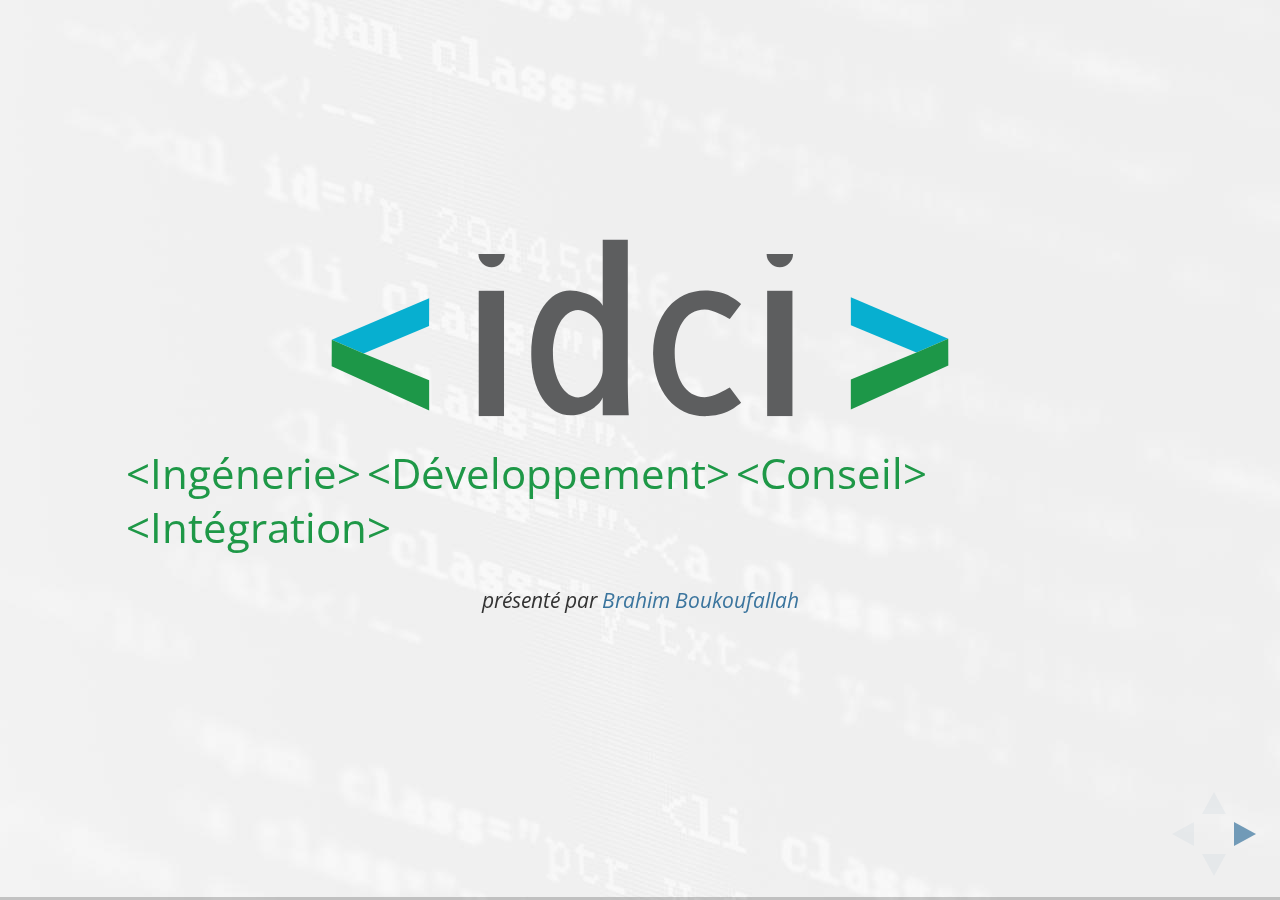
==== index.html @ 3ef2a476 "Change content" ====
<!doctype html>
<html lang="en">

<head>
    <meta charset="utf-8">

    <title>reveal.js – The HTML Presentation Framework</title>

    <meta name="description" content="A framework for easily creating beautiful presentations using HTML">
    <meta name="author" content="Hakim El Hattab">

    <meta name="apple-mobile-web-app-capable" content="yes">
    <meta name="apple-mobile-web-app-status-bar-style" content="black-translucent">

    <meta name="viewport"
          content="width=device-width, initial-scale=1.0, maximum-scale=1.0, user-scalable=no, minimal-ui">

    <link rel="stylesheet" href="css/reveal.css">
    <link rel="stylesheet" href="css/theme/sky.css" id="theme">

    <!-- Code syntax highlighting -->
    <link rel="stylesheet" href="lib/css/zenburn.css">
    <link rel="stylesheet" href="css/style.css">

    <!-- Printing and PDF exports -->
    <script>
        var link = document.createElement('link');
        link.rel = 'stylesheet';
        link.type = 'text/css';
        link.href = window.location.search.match(/print-pdf/gi) ? 'css/print/pdf.css' : 'css/print/paper.css';
        document.getElementsByTagName('head')[0].appendChild(link);
    </script>

    <!--[if lt IE 9]>
    <script src="lib/js/html5shiv.js"></script>
    <![endif]-->
</head>

<body>

<div class="reveal">

    <!-- Any section element inside of this container is displayed as a slide -->
    <div class="slides">
        <section>
            <h1 class="idci-logo">IDCI-Consulting</h1>
            <ul class="motto idci-green">
                <li>&lt;Ingénerie&gt;</li>
                <li>&lt;Développement&gt;</li>
                <li>&lt;Conseil&gt;</li>
                <li>&lt;Intégration&gt;</li>
            </ul>
            <em class="presented-by">présenté par <a href="http://www.idci-consulting.fr/fr/cv/idci/brahim_boukoufallah" target="_blank">Brahim Boukoufallah</a></em>
        </section>

        <section>
            <section>
                <h2 class="idci-green">Qui sommes-nous ?</h2>
            </section>

            <section>
                <p>Société de services créée en décembre 2007</p>
            </section>

            <section>
                <h4 class="idci-green">Activité principale</h4>
                <p>Conception de sites web</p>
                <ul class="fragment">
                    <li>Sites vitrine</li>
                    <li>Applications web plus complexes (site e-commerce, gestionnaire d'événements, etc)</li>
                </ul>
                <aside class="notes">
                    <p>Nous utilisons exclusivement des outils open source</p>
                    <p>On peut développer   de simples  sites  vitrine comme d’applications web PHP plus complexes</p>
                </aside>
            </section>

            <section>
                <h4 class="idci-green">
                    Spécialisés dans :
                </h4>
                <ul>
                    <li>Architecture Web</li>
                    <li>PHP & Symfony</li>
                </ul>
            </section>

            <section>
                <h4 class="idci-green">Mais aussi....</h4>
                <p  >Une équipe de consultants</p>
                <p class="fragment">Des formations</p>
                <aside class="notes">
                    <p>Equipe de consultants qui proposent des solutions techniques pour des entreprises faisant appel à nous</p>
                    <p>Formations..."Dans le domaine du web bien sûr !"</p>
                    <p>ça peut être pour nos clients pour qu'ils prennent en main leur site, ou pour d’autres entreprises soucieuses de découvrir des technologies.</p>
                    <p>Actuellement nous faisons des formations sur Prestashop et Symfony</p>
                </aside>
            </section>
        </section>

        <section>
            <section>
                <h2 class="idci-green">La team</h2>
            </section>

            <section>
                <p>Composée de 3 développeurs et gérant</p>
            </section>

            <section>
                <ul>
                    <li>Frédéric Bondaz (gérant)</li>
                    <li class="fragment">Gabriel Bondaz (consultant / co-gérant)</li>
                    <li class="fragment">Baptiste Bouchereau (consultant / co-gérant)</li>
                    <li class="fragment">Moi (développeur)</li>
                </ul>

                <aside class="notes">
                    <p>Je vous les présente par ordre d'arriver</p>
                    <ul>
                        <li>fred : Notre gérant et celui qui gère la compta</li>
                        <li>gab & baptiste : Consultants pour d'autres entreprises </li>
                    </ul>
                </aside>
            </section>
        </section>

        <section>
            <h2 class="idci-green">Merci de votre écoute</h2>
        </section>
    </div>
</div>

<script src="lib/js/head.min.js"></script>
<script src="js/reveal.js"></script>

<script>

    // Full list of configuration options available at:
    // https://github.com/hakimel/reveal.js#configuration
    Reveal.initialize({
        controls: true,
        progress: true,
        history: true,
        center: true,

        transition: 'slide', // none/fade/slide/convex/concave/zoom

        // Optional reveal.js plugins
        dependencies: [
            {
                src: 'lib/js/classList.js', condition: function () {
                return !document.body.classList;
            }
            },
            {
                src: 'plugin/markdown/marked.js', condition: function () {
                return !!document.querySelector('[data-markdown]');
            }
            },
            {
                src: 'plugin/markdown/markdown.js', condition: function () {
                return !!document.querySelector('[data-markdown]');
            }
            },
            {
                src: 'plugin/highlight/highlight.js', async: true, callback: function () {
                hljs.initHighlightingOnLoad();
            }
            },
            {src: 'plugin/zoom-js/zoom.js', async: true},
            {src: 'plugin/notes/notes.js', async: true}
        ]
    });

</script>

</body>
</html>
---- css/reveal.css ----
/*!
 * reveal.js
 * http://lab.hakim.se/reveal-js
 * MIT licensed
 *
 * Copyright (C) 2016 Hakim El Hattab, http://hakim.se
 */
/*********************************************
 * RESET STYLES
 *********************************************/
html, body, .reveal div, .reveal span, .reveal applet, .reveal object, .reveal iframe,
.reveal h1, .reveal h2, .reveal h3, .reveal h4, .reveal h5, .reveal h6, .reveal p, .reveal blockquote, .reveal pre,
.reveal a, .reveal abbr, .reveal acronym, .reveal address, .reveal big, .reveal cite, .reveal code,
.reveal del, .reveal dfn, .reveal em, .reveal img, .reveal ins, .reveal kbd, .reveal q, .reveal s, .reveal samp,
.reveal small, .reveal strike, .reveal strong, .reveal sub, .reveal sup, .reveal tt, .reveal var,
.reveal b, .reveal u, .reveal center,
.reveal dl, .reveal dt, .reveal dd, .reveal ol, .reveal ul, .reveal li,
.reveal fieldset, .reveal form, .reveal label, .reveal legend,
.reveal table, .reveal caption, .reveal tbody, .reveal tfoot, .reveal thead, .reveal tr, .reveal th, .reveal td,
.reveal article, .reveal aside, .reveal canvas, .reveal details, .reveal embed,
.reveal figure, .reveal figcaption, .reveal footer, .reveal header, .reveal hgroup,
.reveal menu, .reveal nav, .reveal output, .reveal ruby, .reveal section, .reveal summary,
.reveal time, .reveal mark, .reveal audio, video {
  margin: 0;
  padding: 0;
  border: 0;
  font-size: 100%;
  font: inherit;
  vertical-align: baseline; }

.reveal article, .reveal aside, .reveal details, .reveal figcaption, .reveal figure,
.reveal footer, .reveal header, .reveal hgroup, .reveal menu, .reveal nav, .reveal section {
  display: block; }

/*********************************************
 * GLOBAL STYLES
 *********************************************/
html,
body {
  width: 100%;
  height: 100%;
  overflow: hidden; }

body {
  position: relative;
  line-height: 1;
  background-color: #fff;
  color: #000; }

html:-webkit-full-screen-ancestor {
  background-color: inherit; }

html:-moz-full-screen-ancestor {
  background-color: inherit; }

/*********************************************
 * VIEW FRAGMENTS
 *********************************************/
.reveal .slides section .fragment {
  opacity: 0;
  visibility: hidden;
  -webkit-transition: all 0.2s ease;
          transition: all 0.2s ease; }
  .reveal .slides section .fragment.visible {
    opacity: 1;
    visibility: visible; }

.reveal .slides section .fragment.grow {
  opacity: 1;
  visibility: visible; }
  .reveal .slides section .fragment.grow.visible {
    -webkit-transform: scale(1.3);
        -ms-transform: scale(1.3);
            transform: scale(1.3); }

.reveal .slides section .fragment.shrink {
  opacity: 1;
  visibility: visible; }
  .reveal .slides section .fragment.shrink.visible {
    -webkit-transform: scale(0.7);
        -ms-transform: scale(0.7);
            transform: scale(0.7); }

.reveal .slides section .fragment.zoom-in {
  -webkit-transform: scale(0.1);
      -ms-transform: scale(0.1);
          transform: scale(0.1); }
  .reveal .slides section .fragment.zoom-in.visible {
    -webkit-transform: none;
        -ms-transform: none;
            transform: none; }

.reveal .slides section .fragment.fade-out {
  opacity: 1;
  visibility: visible; }
  .reveal .slides section .fragment.fade-out.visible {
    opacity: 0;
    visibility: hidden; }

.reveal .slides section .fragment.semi-fade-out {
  opacity: 1;
  visibility: visible; }
  .reveal .slides section .fragment.semi-fade-out.visible {
    opacity: 0.5;
    visibility: visible; }

.reveal .slides section .fragment.strike {
  opacity: 1;
  visibility: visible; }
  .reveal .slides section .fragment.strike.visible {
    text-decoration: line-through; }

.reveal .slides section .fragment.current-visible {
  opacity: 0;
  visibility: hidden; }
  .reveal .slides section .fragment.current-visible.current-fragment {
    opacity: 1;
    visibility: visible; }

.reveal .slides section .fragment.highlight-red,
.reveal .slides section .fragment.highlight-current-red,
.reveal .slides section .fragment.highlight-green,
.reveal .slides section .fragment.highlight-current-green,
.reveal .slides section .fragment.highlight-blue,
.reveal .slides section .fragment.highlight-current-blue {
  opacity: 1;
  visibility: visible; }

.reveal .slides section .fragment.highlight-red.visible {
  color: #ff2c2d; }

.reveal .slides section .fragment.highlight-green.visible {
  color: #17ff2e; }

.reveal .slides section .fragment.highlight-blue.visible {
  color: #1b91ff; }

.reveal .slides section .fragment.highlight-current-red.current-fragment {
  color: #ff2c2d; }

.reveal .slides section .fragment.highlight-current-green.current-fragment {
  color: #17ff2e; }

.reveal .slides section .fragment.highlight-current-blue.current-fragment {
  color: #1b91ff; }

/*********************************************
 * DEFAULT ELEMENT STYLES
 *********************************************/
/* Fixes issue in Chrome where italic fonts did not appear when printing to PDF */
.reveal:after {
  content: '';
  font-style: italic; }

.reveal iframe {
  z-index: 1; }

/** Prevents layering issues in certain browser/transition combinations */
.reveal a {
  position: relative; }

.reveal .stretch {
  max-width: none;
  max-height: none; }

.reveal pre.stretch code {
  height: 100%;
  max-height: 100%;
  box-sizing: border-box; }

/*********************************************
 * CONTROLS
 *********************************************/
.reveal .controls {
  display: none;
  position: fixed;
  width: 110px;
  height: 110px;
  z-index: 30;
  right: 10px;
  bottom: 10px;
  -webkit-user-select: none; }

.reveal .controls button {
  padding: 0;
  position: absolute;
  opacity: 0.05;
  width: 0;
  height: 0;
  background-color: transparent;
  border: 12px solid transparent;
  -webkit-transform: scale(0.9999);
      -ms-transform: scale(0.9999);
          transform: scale(0.9999);
  -webkit-transition: all 0.2s ease;
          transition: all 0.2s ease;
  -webkit-appearance: none;
  -webkit-tap-highlight-color: transparent; }

.reveal .controls .enabled {
  opacity: 0.7;
  cursor: pointer; }

.reveal .controls .enabled:active {
  margin-top: 1px; }

.reveal .controls .navigate-left {
  top: 42px;
  border-right-width: 22px;
  border-right-color: #000; }

.reveal .controls .navigate-left.fragmented {
  opacity: 0.3; }

.reveal .controls .navigate-right {
  left: 74px;
  top: 42px;
  border-left-width: 22px;
  border-left-color: #000; }

.reveal .controls .navigate-right.fragmented {
  opacity: 0.3; }

.reveal .controls .navigate-up {
  left: 42px;
  border-bottom-width: 22px;
  border-bottom-color: #000; }

.reveal .controls .navigate-up.fragmented {
  opacity: 0.3; }

.reveal .controls .navigate-down {
  left: 42px;
  top: 74px;
  border-top-width: 22px;
  border-top-color: #000; }

.reveal .controls .navigate-down.fragmented {
  opacity: 0.3; }

/*********************************************
 * PROGRESS BAR
 *********************************************/
.reveal .progress {
  position: fixed;
  display: none;
  height: 3px;
  width: 100%;
  bottom: 0;
  left: 0;
  z-index: 10;
  background-color: rgba(0, 0, 0, 0.2); }

.reveal .progress:after {
  content: '';
  display: block;
  position: absolute;
  height: 20px;
  width: 100%;
  top: -20px; }

.reveal .progress span {
  display: block;
  height: 100%;
  width: 0px;
  background-color: #000;
  -webkit-transition: width 800ms cubic-bezier(0.26, 0.86, 0.44, 0.985);
          transition: width 800ms cubic-bezier(0.26, 0.86, 0.44, 0.985); }

/*********************************************
 * SLIDE NUMBER
 *********************************************/
.reveal .slide-number {
  position: fixed;
  display: block;
  right: 8px;
  bottom: 8px;
  z-index: 31;
  font-family: Helvetica, sans-serif;
  font-size: 12px;
  line-height: 1;
  color: #fff;
  background-color: rgba(0, 0, 0, 0.4);
  padding: 5px; }

.reveal .slide-number-delimiter {
  margin: 0 3px; }

/*********************************************
 * SLIDES
 *********************************************/
.reveal {
  position: relative;
  width: 100%;
  height: 100%;
  overflow: hidden;
  -ms-touch-action: none;
      touch-action: none; }

.reveal .slides {
  position: absolute;
  width: 100%;
  height: 100%;
  top: 0;
  right: 0;
  bottom: 0;
  left: 0;
  margin: auto;
  overflow: visible;
  z-index: 1;
  text-align: center;
  -webkit-perspective: 600px;
          perspective: 600px;
  -webkit-perspective-origin: 50% 40%;
          perspective-origin: 50% 40%; }

.reveal .slides > section {
  -ms-perspective: 600px; }

.reveal .slides > section,
.reveal .slides > section > section {
  display: none;
  position: absolute;
  width: 100%;
  padding: 20px 0px;
  z-index: 10;
  -webkit-transform-style: preserve-3d;
          transform-style: preserve-3d;
  -webkit-transition: -webkit-transform-origin 800ms cubic-bezier(0.26, 0.86, 0.44, 0.985), -webkit-transform 800ms cubic-bezier(0.26, 0.86, 0.44, 0.985), visibility 800ms cubic-bezier(0.26, 0.86, 0.44, 0.985), opacity 800ms cubic-bezier(0.26, 0.86, 0.44, 0.985);
          transition: -ms-transform-origin 800ms cubic-bezier(0.26, 0.86, 0.44, 0.985), transform 800ms cubic-bezier(0.26, 0.86, 0.44, 0.985), visibility 800ms cubic-bezier(0.26, 0.86, 0.44, 0.985), opacity 800ms cubic-bezier(0.26, 0.86, 0.44, 0.985);
          transition: transform-origin 800ms cubic-bezier(0.26, 0.86, 0.44, 0.985), transform 800ms cubic-bezier(0.26, 0.86, 0.44, 0.985), visibility 800ms cubic-bezier(0.26, 0.86, 0.44, 0.985), opacity 800ms cubic-bezier(0.26, 0.86, 0.44, 0.985); }

/* Global transition speed settings */
.reveal[data-transition-speed="fast"] .slides section {
  -webkit-transition-duration: 400ms;
          transition-duration: 400ms; }

.reveal[data-transition-speed="slow"] .slides section {
  -webkit-transition-duration: 1200ms;
          transition-duration: 1200ms; }

/* Slide-specific transition speed overrides */
.reveal .slides section[data-transition-speed="fast"] {
  -webkit-transition-duration: 400ms;
          transition-duration: 400ms; }

.reveal .slides section[data-transition-speed="slow"] {
  -webkit-transition-duration: 1200ms;
          transition-duration: 1200ms; }

.reveal .slides > section.stack {
  padding-top: 0;
  padding-bottom: 0; }

.reveal .slides > section.present,
.reveal .slides > section > section.present {
  display: block;
  z-index: 11;
  opacity: 1; }

.reveal.center,
.reveal.center .slides,
.reveal.center .slides section {
  min-height: 0 !important; }

/* Don't allow interaction with invisible slides */
.reveal .slides > section.future,
.reveal .slides > section > section.future,
.reveal .slides > section.past,
.reveal .slides > section > section.past {
  pointer-events: none; }

.reveal.overview .slides > section,
.reveal.overview .slides > section > section {
  pointer-events: auto; }

.reveal .slides > section.past,
.reveal .slides > section.future,
.reveal .slides > section > section.past,
.reveal .slides > section > section.future {
  opacity: 0; }

/*********************************************
 * Mixins for readability of transitions
 *********************************************/
/*********************************************
 * SLIDE TRANSITION
 * Aliased 'linear' for backwards compatibility
 *********************************************/
.reveal.slide section {
  -webkit-backface-visibility: hidden;
          backface-visibility: hidden; }

.reveal .slides > section[data-transition=slide].past,
.reveal .slides > section[data-transition~=slide-out].past,
.reveal.slide .slides > section:not([data-transition]).past {
  -webkit-transform: translate(-150%, 0);
      -ms-transform: translate(-150%, 0);
          transform: translate(-150%, 0); }

.reveal .slides > section[data-transition=slide].future,
.reveal .slides > section[data-transition~=slide-in].future,
.reveal.slide .slides > section:not([data-transition]).future {
  -webkit-transform: translate(150%, 0);
      -ms-transform: translate(150%, 0);
          transform: translate(150%, 0); }

.reveal .slides > section > section[data-transition=slide].past,
.reveal .slides > section > section[data-transition~=slide-out].past,
.reveal.slide .slides > section > section:not([data-transition]).past {
  -webkit-transform: translate(0, -150%);
      -ms-transform: translate(0, -150%);
          transform: translate(0, -150%); }

.reveal .slides > section > section[data-transition=slide].future,
.reveal .slides > section > section[data-transition~=slide-in].future,
.reveal.slide .slides > section > section:not([data-transition]).future {
  -webkit-transform: translate(0, 150%);
      -ms-transform: translate(0, 150%);
          transform: translate(0, 150%); }

.reveal.linear section {
  -webkit-backface-visibility: hidden;
          backface-visibility: hidden; }

.reveal .slides > section[data-transition=linear].past,
.reveal .slides > section[data-transition~=linear-out].past,
.reveal.linear .slides > section:not([data-transition]).past {
  -webkit-transform: translate(-150%, 0);
      -ms-transform: translate(-150%, 0);
          transform: translate(-150%, 0); }

.reveal .slides > section[data-transition=linear].future,
.reveal .slides > section[data-transition~=linear-in].future,
.reveal.linear .slides > section:not([data-transition]).future {
  -webkit-transform: translate(150%, 0);
      -ms-transform: translate(150%, 0);
          transform: translate(150%, 0); }

.reveal .slides > section > section[data-transition=linear].past,
.reveal .slides > section > section[data-transition~=linear-out].past,
.reveal.linear .slides > section > section:not([data-transition]).past {
  -webkit-transform: translate(0, -150%);
      -ms-transform: translate(0, -150%);
          transform: translate(0, -150%); }

.reveal .slides > section > section[data-transition=linear].future,
.reveal .slides > section > section[data-transition~=linear-in].future,
.reveal.linear .slides > section > section:not([data-transition]).future {
  -webkit-transform: translate(0, 150%);
      -ms-transform: translate(0, 150%);
          transform: translate(0, 150%); }

/*********************************************
 * CONVEX TRANSITION
 * Aliased 'default' for backwards compatibility
 *********************************************/
.reveal .slides > section[data-transition=default].past,
.reveal .slides > section[data-transition~=default-out].past,
.reveal.default .slides > section:not([data-transition]).past {
  -webkit-transform: translate3d(-100%, 0, 0) rotateY(-90deg) translate3d(-100%, 0, 0);
          transform: translate3d(-100%, 0, 0) rotateY(-90deg) translate3d(-100%, 0, 0); }

.reveal .slides > section[data-transition=default].future,
.reveal .slides > section[data-transition~=default-in].future,
.reveal.default .slides > section:not([data-transition]).future {
  -webkit-transform: translate3d(100%, 0, 0) rotateY(90deg) translate3d(100%, 0, 0);
          transform: translate3d(100%, 0, 0) rotateY(90deg) translate3d(100%, 0, 0); }

.reveal .slides > section > section[data-transition=default].past,
.reveal .slides > section > section[data-transition~=default-out].past,
.reveal.default .slides > section > section:not([data-transition]).past {
  -webkit-transform: translate3d(0, -300px, 0) rotateX(70deg) translate3d(0, -300px, 0);
          transform: translate3d(0, -300px, 0) rotateX(70deg) translate3d(0, -300px, 0); }

.reveal .slides > section > section[data-transition=default].future,
.reveal .slides > section > section[data-transition~=default-in].future,
.reveal.default .slides > section > section:not([data-transition]).future {
  -webkit-transform: translate3d(0, 300px, 0) rotateX(-70deg) translate3d(0, 300px, 0);
          transform: translate3d(0, 300px, 0) rotateX(-70deg) translate3d(0, 300px, 0); }

.reveal .slides > section[data-transition=convex].past,
.reveal .slides > section[data-transition~=convex-out].past,
.reveal.convex .slides > section:not([data-transition]).past {
  -webkit-transform: translate3d(-100%, 0, 0) rotateY(-90deg) translate3d(-100%, 0, 0);
          transform: translate3d(-100%, 0, 0) rotateY(-90deg) translate3d(-100%, 0, 0); }

.reveal .slides > section[data-transition=convex].future,
.reveal .slides > section[data-transition~=convex-in].future,
.reveal.convex .slides > section:not([data-transition]).future {
  -webkit-transform: translate3d(100%, 0, 0) rotateY(90deg) translate3d(100%, 0, 0);
          transform: translate3d(100%, 0, 0) rotateY(90deg) translate3d(100%, 0, 0); }

.reveal .slides > section > section[data-transition=convex].past,
.reveal .slides > section > section[data-transition~=convex-out].past,
.reveal.convex .slides > section > section:not([data-transition]).past {
  -webkit-transform: translate3d(0, -300px, 0) rotateX(70deg) translate3d(0, -300px, 0);
          transform: translate3d(0, -300px, 0) rotateX(70deg) translate3d(0, -300px, 0); }

.reveal .slides > section > section[data-transition=convex].future,
.reveal .slides > section > section[data-transition~=convex-in].future,
.reveal.convex .slides > section > section:not([data-transition]).future {
  -webkit-transform: translate3d(0, 300px, 0) rotateX(-70deg) translate3d(0, 300px, 0);
          transform: translate3d(0, 300px, 0) rotateX(-70deg) translate3d(0, 300px, 0); }

/*********************************************
 * CONCAVE TRANSITION
 *********************************************/
.reveal .slides > section[data-transition=concave].past,
.reveal .slides > section[data-transition~=concave-out].past,
.reveal.concave .slides > section:not([data-transition]).past {
  -webkit-transform: translate3d(-100%, 0, 0) rotateY(90deg) translate3d(-100%, 0, 0);
          transform: translate3d(-100%, 0, 0) rotateY(90deg) translate3d(-100%, 0, 0); }

.reveal .slides > section[data-transition=concave].future,
.reveal .slides > section[data-transition~=concave-in].future,
.reveal.concave .slides > section:not([data-transition]).future {
  -webkit-transform: translate3d(100%, 0, 0) rotateY(-90deg) translate3d(100%, 0, 0);
          transform: translate3d(100%, 0, 0) rotateY(-90deg) translate3d(100%, 0, 0); }

.reveal .slides > section > section[data-transition=concave].past,
.reveal .slides > section > section[data-transition~=concave-out].past,
.reveal.concave .slides > section > section:not([data-transition]).past {
  -webkit-transform: translate3d(0, -80%, 0) rotateX(-70deg) translate3d(0, -80%, 0);
          transform: translate3d(0, -80%, 0) rotateX(-70deg) translate3d(0, -80%, 0); }

.reveal .slides > section > section[data-transition=concave].future,
.reveal .slides > section > section[data-transition~=concave-in].future,
.reveal.concave .slides > section > section:not([data-transition]).future {
  -webkit-transform: translate3d(0, 80%, 0) rotateX(70deg) translate3d(0, 80%, 0);
          transform: translate3d(0, 80%, 0) rotateX(70deg) translate3d(0, 80%, 0); }

/*********************************************
 * ZOOM TRANSITION
 *********************************************/
.reveal .slides section[data-transition=zoom],
.reveal.zoom .slides section:not([data-transition]) {
  -webkit-transition-timing-function: ease;
          transition-timing-function: ease; }

.reveal .slides > section[data-transition=zoom].past,
.reveal .slides > section[data-transition~=zoom-out].past,
.reveal.zoom .slides > section:not([data-transition]).past {
  visibility: hidden;
  -webkit-transform: scale(16);
      -ms-transform: scale(16);
          transform: scale(16); }

.reveal .slides > section[data-transition=zoom].future,
.reveal .slides > section[data-transition~=zoom-in].future,
.reveal.zoom .slides > section:not([data-transition]).future {
  visibility: hidden;
  -webkit-transform: scale(0.2);
      -ms-transform: scale(0.2);
          transform: scale(0.2); }

.reveal .slides > section > section[data-transition=zoom].past,
.reveal .slides > section > section[data-transition~=zoom-out].past,
.reveal.zoom .slides > section > section:not([data-transition]).past {
  -webkit-transform: translate(0, -150%);
      -ms-transform: translate(0, -150%);
          transform: translate(0, -150%); }

.reveal .slides > section > section[data-transition=zoom].future,
.reveal .slides > section > section[data-transition~=zoom-in].future,
.reveal.zoom .slides > section > section:not([data-transition]).future {
  -webkit-transform: translate(0, 150%);
      -ms-transform: translate(0, 150%);
          transform: translate(0, 150%); }

/*********************************************
 * CUBE TRANSITION
 *********************************************/
.reveal.cube .slides {
  -webkit-perspective: 1300px;
          perspective: 1300px; }

.reveal.cube .slides section {
  padding: 30px;
  min-height: 700px;
  -webkit-backface-visibility: hidden;
          backface-visibility: hidden;
  box-sizing: border-box; }

.reveal.center.cube .slides section {
  min-height: 0; }

.reveal.cube .slides section:not(.stack):before {
  content: '';
  position: absolute;
  display: block;
  width: 100%;
  height: 100%;
  left: 0;
  top: 0;
  background: rgba(0, 0, 0, 0.1);
  border-radius: 4px;
  -webkit-transform: translateZ(-20px);
          transform: translateZ(-20px); }

.reveal.cube .slides section:not(.stack):after {
  content: '';
  position: absolute;
  display: block;
  width: 90%;
  height: 30px;
  left: 5%;
  bottom: 0;
  background: none;
  z-index: 1;
  border-radius: 4px;
  box-shadow: 0px 95px 25px rgba(0, 0, 0, 0.2);
  -webkit-transform: translateZ(-90px) rotateX(65deg);
          transform: translateZ(-90px) rotateX(65deg); }

.reveal.cube .slides > section.stack {
  padding: 0;
  background: none; }

.reveal.cube .slides > section.past {
  -webkit-transform-origin: 100% 0%;
      -ms-transform-origin: 100% 0%;
          transform-origin: 100% 0%;
  -webkit-transform: translate3d(-100%, 0, 0) rotateY(-90deg);
          transform: translate3d(-100%, 0, 0) rotateY(-90deg); }

.reveal.cube .slides > section.future {
  -webkit-transform-origin: 0% 0%;
      -ms-transform-origin: 0% 0%;
          transform-origin: 0% 0%;
  -webkit-transform: translate3d(100%, 0, 0) rotateY(90deg);
          transform: translate3d(100%, 0, 0) rotateY(90deg); }

.reveal.cube .slides > section > section.past {
  -webkit-transform-origin: 0% 100%;
      -ms-transform-origin: 0% 100%;
          transform-origin: 0% 100%;
  -webkit-transform: translate3d(0, -100%, 0) rotateX(90deg);
          transform: translate3d(0, -100%, 0) rotateX(90deg); }

.reveal.cube .slides > section > section.future {
  -webkit-transform-origin: 0% 0%;
      -ms-transform-origin: 0% 0%;
          transform-origin: 0% 0%;
  -webkit-transform: translate3d(0, 100%, 0) rotateX(-90deg);
          transform: translate3d(0, 100%, 0) rotateX(-90deg); }

/*********************************************
 * PAGE TRANSITION
 *********************************************/
.reveal.page .slides {
  -webkit-perspective-origin: 0% 50%;
          perspective-origin: 0% 50%;
  -webkit-perspective: 3000px;
          perspective: 3000px; }

.reveal.page .slides section {
  padding: 30px;
  min-height: 700px;
  box-sizing: border-box; }

.reveal.page .slides section.past {
  z-index: 12; }

.reveal.page .slides section:not(.stack):before {
  content: '';
  position: absolute;
  display: block;
  width: 100%;
  height: 100%;
  left: 0;
  top: 0;
  background: rgba(0, 0, 0, 0.1);
  -webkit-transform: translateZ(-20px);
          transform: translateZ(-20px); }

.reveal.page .slides section:not(.stack):after {
  content: '';
  position: absolute;
  display: block;
  width: 90%;
  height: 30px;
  left: 5%;
  bottom: 0;
  background: none;
  z-index: 1;
  border-radius: 4px;
  box-shadow: 0px 95px 25px rgba(0, 0, 0, 0.2);
  -webkit-transform: translateZ(-90px) rotateX(65deg); }

.reveal.page .slides > section.stack {
  padding: 0;
  background: none; }

.reveal.page .slides > section.past {
  -webkit-transform-origin: 0% 0%;
      -ms-transform-origin: 0% 0%;
          transform-origin: 0% 0%;
  -webkit-transform: translate3d(-40%, 0, 0) rotateY(-80deg);
          transform: translate3d(-40%, 0, 0) rotateY(-80deg); }

.reveal.page .slides > section.future {
  -webkit-transform-origin: 100% 0%;
      -ms-transform-origin: 100% 0%;
          transform-origin: 100% 0%;
  -webkit-transform: translate3d(0, 0, 0);
          transform: translate3d(0, 0, 0); }

.reveal.page .slides > section > section.past {
  -webkit-transform-origin: 0% 0%;
      -ms-transform-origin: 0% 0%;
          transform-origin: 0% 0%;
  -webkit-transform: translate3d(0, -40%, 0) rotateX(80deg);
          transform: translate3d(0, -40%, 0) rotateX(80deg); }

.reveal.page .slides > section > section.future {
  -webkit-transform-origin: 0% 100%;
      -ms-transform-origin: 0% 100%;
          transform-origin: 0% 100%;
  -webkit-transform: translate3d(0, 0, 0);
          transform: translate3d(0, 0, 0); }

/*********************************************
 * FADE TRANSITION
 *********************************************/
.reveal .slides section[data-transition=fade],
.reveal.fade .slides section:not([data-transition]),
.reveal.fade .slides > section > section:not([data-transition]) {
  -webkit-transform: none;
      -ms-transform: none;
          transform: none;
  -webkit-transition: opacity 0.5s;
          transition: opacity 0.5s; }

.reveal.fade.overview .slides section,
.reveal.fade.overview .slides > section > section {
  -webkit-transition: none;
          transition: none; }

/*********************************************
 * NO TRANSITION
 *********************************************/
.reveal .slides section[data-transition=none],
.reveal.none .slides section:not([data-transition]) {
  -webkit-transform: none;
      -ms-transform: none;
          transform: none;
  -webkit-transition: none;
          transition: none; }

/*********************************************
 * PAUSED MODE
 *********************************************/
.reveal .pause-overlay {
  position: absolute;
  top: 0;
  left: 0;
  width: 100%;
  height: 100%;
  background: black;
  visibility: hidden;
  opacity: 0;
  z-index: 100;
  -webkit-transition: all 1s ease;
          transition: all 1s ease; }

.reveal.paused .pause-overlay {
  visibility: visible;
  opacity: 1; }

/*********************************************
 * FALLBACK
 *********************************************/
.no-transforms {
  overflow-y: auto; }

.no-transforms .reveal .slides {
  position: relative;
  width: 80%;
  height: auto !important;
  top: 0;
  left: 50%;
  margin: 0;
  text-align: center; }

.no-transforms .reveal .controls,
.no-transforms .reveal .progress {
  display: none !important; }

.no-transforms .reveal .slides section {
  display: block !important;
  opacity: 1 !important;
  position: relative !important;
  height: auto;
  min-height: 0;
  top: 0;
  left: -50%;
  margin: 70px 0;
  -webkit-transform: none;
      -ms-transform: none;
          transform: none; }

.no-transforms .reveal .slides section section {
  left: 0; }

.reveal .no-transition,
.reveal .no-transition * {
  -webkit-transition: none !important;
          transition: none !important; }

/*********************************************
 * PER-SLIDE BACKGROUNDS
 *********************************************/
.reveal .backgrounds {
  position: absolute;
  width: 100%;
  height: 100%;
  top: 0;
  left: 0;
  -webkit-perspective: 600px;
          perspective: 600px; }

.reveal .slide-background {
  display: none;
  position: absolute;
  width: 100%;
  height: 100%;
  opacity: 0;
  visibility: hidden;
  background-color: transparent;
  background-position: 50% 50%;
  background-repeat: no-repeat;
  background-size: cover;
  -webkit-transition: all 800ms cubic-bezier(0.26, 0.86, 0.44, 0.985);
          transition: all 800ms cubic-bezier(0.26, 0.86, 0.44, 0.985); }

.reveal .slide-background.stack {
  display: block; }

.reveal .slide-background.present {
  opacity: 1;
  visibility: visible; }

.print-pdf .reveal .slide-background {
  opacity: 1 !important;
  visibility: visible !important; }

/* Video backgrounds */
.reveal .slide-background video {
  position: absolute;
  width: 100%;
  height: 100%;
  max-width: none;
  max-height: none;
  top: 0;
  left: 0; }

/* Immediate transition style */
.reveal[data-background-transition=none] > .backgrounds .slide-background,
.reveal > .backgrounds .slide-background[data-background-transition=none] {
  -webkit-transition: none;
          transition: none; }

/* Slide */
.reveal[data-background-transition=slide] > .backgrounds .slide-background,
.reveal > .backgrounds .slide-background[data-background-transition=slide] {
  opacity: 1;
  -webkit-backface-visibility: hidden;
          backface-visibility: hidden; }

.reveal[data-background-transition=slide] > .backgrounds .slide-background.past,
.reveal > .backgrounds .slide-background.past[data-background-transition=slide] {
  -webkit-transform: translate(-100%, 0);
      -ms-transform: translate(-100%, 0);
          transform: translate(-100%, 0); }

.reveal[data-background-transition=slide] > .backgrounds .slide-background.future,
.reveal > .backgrounds .slide-background.future[data-background-transition=slide] {
  -webkit-transform: translate(100%, 0);
      -ms-transform: translate(100%, 0);
          transform: translate(100%, 0); }

.reveal[data-background-transition=slide] > .backgrounds .slide-background > .slide-background.past,
.reveal > .backgrounds .slide-background > .slide-background.past[data-background-transition=slide] {
  -webkit-transform: translate(0, -100%);
      -ms-transform: translate(0, -100%);
          transform: translate(0, -100%); }

.reveal[data-background-transition=slide] > .backgrounds .slide-background > .slide-background.future,
.reveal > .backgrounds .slide-background > .slide-background.future[data-background-transition=slide] {
  -webkit-transform: translate(0, 100%);
      -ms-transform: translate(0, 100%);
          transform: translate(0, 100%); }

/* Convex */
.reveal[data-background-transition=convex] > .backgrounds .slide-background.past,
.reveal > .backgrounds .slide-background.past[data-background-transition=convex] {
  opacity: 0;
  -webkit-transform: translate3d(-100%, 0, 0) rotateY(-90deg) translate3d(-100%, 0, 0);
          transform: translate3d(-100%, 0, 0) rotateY(-90deg) translate3d(-100%, 0, 0); }

.reveal[data-background-transition=convex] > .backgrounds .slide-background.future,
.reveal > .backgrounds .slide-background.future[data-background-transition=convex] {
  opacity: 0;
  -webkit-transform: translate3d(100%, 0, 0) rotateY(90deg) translate3d(100%, 0, 0);
          transform: translate3d(100%, 0, 0) rotateY(90deg) translate3d(100%, 0, 0); }

.reveal[data-background-transition=convex] > .backgrounds .slide-background > .slide-background.past,
.reveal > .backgrounds .slide-background > .slide-background.past[data-background-transition=convex] {
  opacity: 0;
  -webkit-transform: translate3d(0, -100%, 0) rotateX(90deg) translate3d(0, -100%, 0);
          transform: translate3d(0, -100%, 0) rotateX(90deg) translate3d(0, -100%, 0); }

.reveal[data-background-transition=convex] > .backgrounds .slide-background > .slide-background.future,
.reveal > .backgrounds .slide-background > .slide-background.future[data-background-transition=convex] {
  opacity: 0;
  -webkit-transform: translate3d(0, 100%, 0) rotateX(-90deg) translate3d(0, 100%, 0);
          transform: translate3d(0, 100%, 0) rotateX(-90deg) translate3d(0, 100%, 0); }

/* Concave */
.reveal[data-background-transition=concave] > .backgrounds .slide-background.past,
.reveal > .backgrounds .slide-background.past[data-background-transition=concave] {
  opacity: 0;
  -webkit-transform: translate3d(-100%, 0, 0) rotateY(90deg) translate3d(-100%, 0, 0);
          transform: translate3d(-100%, 0, 0) rotateY(90deg) translate3d(-100%, 0, 0); }

.reveal[data-background-transition=concave] > .backgrounds .slide-background.future,
.reveal > .backgrounds .slide-background.future[data-background-transition=concave] {
  opacity: 0;
  -webkit-transform: translate3d(100%, 0, 0) rotateY(-90deg) translate3d(100%, 0, 0);
          transform: translate3d(100%, 0, 0) rotateY(-90deg) translate3d(100%, 0, 0); }

.reveal[data-background-transition=concave] > .backgrounds .slide-background > .slide-background.past,
.reveal > .backgrounds .slide-background > .slide-background.past[data-background-transition=concave] {
  opacity: 0;
  -webkit-transform: translate3d(0, -100%, 0) rotateX(-90deg) translate3d(0, -100%, 0);
          transform: translate3d(0, -100%, 0) rotateX(-90deg) translate3d(0, -100%, 0); }

.reveal[data-background-transition=concave] > .backgrounds .slide-background > .slide-background.future,
.reveal > .backgrounds .slide-background > .slide-background.future[data-background-transition=concave] {
  opacity: 0;
  -webkit-transform: translate3d(0, 100%, 0) rotateX(90deg) translate3d(0, 100%, 0);
          transform: translate3d(0, 100%, 0) rotateX(90deg) translate3d(0, 100%, 0); }

/* Zoom */
.reveal[data-background-transition=zoom] > .backgrounds .slide-background,
.reveal > .backgrounds .slide-background[data-background-transition=zoom] {
  -webkit-transition-timing-function: ease;
          transition-timing-function: ease; }

.reveal[data-background-transition=zoom] > .backgrounds .slide-background.past,
.reveal > .backgrounds .slide-background.past[data-background-transition=zoom] {
  opacity: 0;
  visibility: hidden;
  -webkit-transform: scale(16);
      -ms-transform: scale(16);
          transform: scale(16); }

.reveal[data-background-transition=zoom] > .backgrounds .slide-background.future,
.reveal > .backgrounds .slide-background.future[data-background-transition=zoom] {
  opacity: 0;
  visibility: hidden;
  -webkit-transform: scale(0.2);
      -ms-transform: scale(0.2);
          transform: scale(0.2); }

.reveal[data-background-transition=zoom] > .backgrounds .slide-background > .slide-background.past,
.reveal > .backgrounds .slide-background > .slide-background.past[data-background-transition=zoom] {
  opacity: 0;
  visibility: hidden;
  -webkit-transform: scale(16);
      -ms-transform: scale(16);
          transform: scale(16); }

.reveal[data-background-transition=zoom] > .backgrounds .slide-background > .slide-background.future,
.reveal > .backgrounds .slide-background > .slide-background.future[data-background-transition=zoom] {
  opacity: 0;
  visibility: hidden;
  -webkit-transform: scale(0.2);
      -ms-transform: scale(0.2);
          transform: scale(0.2); }

/* Global transition speed settings */
.reveal[data-transition-speed="fast"] > .backgrounds .slide-background {
  -webkit-transition-duration: 400ms;
          transition-duration: 400ms; }

.reveal[data-transition-speed="slow"] > .backgrounds .slide-background {
  -webkit-transition-duration: 1200ms;
          transition-duration: 1200ms; }

/*********************************************
 * OVERVIEW
 *********************************************/
.reveal.overview {
  -webkit-perspective-origin: 50% 50%;
          perspective-origin: 50% 50%;
  -webkit-perspective: 700px;
          perspective: 700px; }
  .reveal.overview .slides section {
    height: 700px;
    opacity: 1 !important;
    overflow: hidden;
    visibility: visible !important;
    cursor: pointer;
    box-sizing: border-box; }
  .reveal.overview .slides section:hover,
  .reveal.overview .slides section.present {
    outline: 10px solid rgba(150, 150, 150, 0.4);
    outline-offset: 10px; }
  .reveal.overview .slides section .fragment {
    opacity: 1;
    -webkit-transition: none;
            transition: none; }
  .reveal.overview .slides section:after,
  .reveal.overview .slides section:before {
    display: none !important; }
  .reveal.overview .slides > section.stack {
    padding: 0;
    top: 0 !important;
    background: none;
    outline: none;
    overflow: visible; }
  .reveal.overview .backgrounds {
    -webkit-perspective: inherit;
            perspective: inherit; }
  .reveal.overview .backgrounds .slide-background {
    opacity: 1;
    visibility: visible;
    outline: 10px solid rgba(150, 150, 150, 0.1);
    outline-offset: 10px; }

.reveal.overview .slides section,
.reveal.overview-deactivating .slides section {
  -webkit-transition: none;
          transition: none; }

.reveal.overview .backgrounds .slide-background,
.reveal.overview-deactivating .backgrounds .slide-background {
  -webkit-transition: none;
          transition: none; }

.reveal.overview-animated .slides {
  -webkit-transition: -webkit-transform 0.4s ease;
          transition: transform 0.4s ease; }

/*********************************************
 * RTL SUPPORT
 *********************************************/
.reveal.rtl .slides,
.reveal.rtl .slides h1,
.reveal.rtl .slides h2,
.reveal.rtl .slides h3,
.reveal.rtl .slides h4,
.reveal.rtl .slides h5,
.reveal.rtl .slides h6 {
  direction: rtl;
  font-family: sans-serif; }

.reveal.rtl pre,
.reveal.rtl code {
  direction: ltr; }

.reveal.rtl ol,
.reveal.rtl ul {
  text-align: right; }

.reveal.rtl .progress span {
  float: right; }

/*********************************************
 * PARALLAX BACKGROUND
 *********************************************/
.reveal.has-parallax-background .backgrounds {
  -webkit-transition: all 0.8s ease;
          transition: all 0.8s ease; }

/* Global transition speed settings */
.reveal.has-parallax-background[data-transition-speed="fast"] .backgrounds {
  -webkit-transition-duration: 400ms;
          transition-duration: 400ms; }

.reveal.has-parallax-background[data-transition-speed="slow"] .backgrounds {
  -webkit-transition-duration: 1200ms;
          transition-duration: 1200ms; }

/*********************************************
 * LINK PREVIEW OVERLAY
 *********************************************/
.reveal .overlay {
  position: absolute;
  top: 0;
  left: 0;
  width: 100%;
  height: 100%;
  z-index: 1000;
  background: rgba(0, 0, 0, 0.9);
  opacity: 0;
  visibility: hidden;
  -webkit-transition: all 0.3s ease;
          transition: all 0.3s ease; }

.reveal .overlay.visible {
  opacity: 1;
  visibility: visible; }

.reveal .overlay .spinner {
  position: absolute;
  display: block;
  top: 50%;
  left: 50%;
  width: 32px;
  height: 32px;
  margin: -16px 0 0 -16px;
  z-index: 10;
  background-image: url([data-uri]%2F%2F%2F6%2Bvr8nJybW1tcDAwOjo6Nvb26ioqKOjo7Ozs%2FLy8vz8%2FAAAAAAAAAAAACH%2FC05FVFNDQVBFMi4wAwEAAAAh%2FhpDcmVhdGVkIHdpdGggYWpheGxvYWQuaW5mbwAh%[base64]%2FV%2FnmOM82XiHRLYKhKP1oZmADdEAAAh%2BQQJCgAAACwAAAAAIAAgAAAE6hDISWlZpOrNp1lGNRSdRpDUolIGw5RUYhhHukqFu8DsrEyqnWThGvAmhVlteBvojpTDDBUEIFwMFBRAmBkSgOrBFZogCASwBDEY%2FCZSg7GSE0gSCjQBMVG023xWBhklAnoEdhQEfyNqMIcKjhRsjEdnezB%2BA4k8gTwJhFuiW4dokXiloUepBAp5qaKpp6%2BHo7aWW54wl7obvEe0kRuoplCGepwSx2jJvqHEmGt6whJpGpfJCHmOoNHKaHx61WiSR92E4lbFoq%2BB6QDtuetcaBPnW6%2BO7wDHpIiK9SaVK5GgV543tzjgGcghAgAh%[base64]%2B%2BG%2Bw48edZPK%2BM6hLJpQg484enXIdQFSS1u6UhksENEQAAIfkECQoAAAAsAAAAACAAIAAABOcQyEmpGKLqzWcZRVUQnZYg1aBSh2GUVEIQ2aQOE%2BG%2BcD4ntpWkZQj1JIiZIogDFFyHI0UxQwFugMSOFIPJftfVAEoZLBbcLEFhlQiqGp1Vd140AUklUN3eCA51C1EWMzMCezCBBmkxVIVHBWd3HHl9JQOIJSdSnJ0TDKChCwUJjoWMPaGqDKannasMo6WnM562R5YluZRwur0wpgqZE7NKUm%2BFNRPIhjBJxKZteWuIBMN4zRMIVIhffcgojwCF117i4nlLnY5ztRLsnOk%2BaV%2BoJY7V7m76PdkS4trKcdg0Zc0tTcKkRAAAIfkECQoAAAAsAAAAACAAIAAABO4QyEkpKqjqzScpRaVkXZWQEximw1BSCUEIlDohrft6cpKCk5xid5MNJTaAIkekKGQkWyKHkvhKsR7ARmitkAYDYRIbUQRQjWBwJRzChi9CRlBcY1UN4g0%[base64]%[base64]%2BE71SRQeyqUToLA7VxF0JDyIQh%2FMVVPMt1ECZlfcjZJ9mIKoaTl1MRIl5o4CUKXOwmyrCInCKqcWtvadL2SYhyASyNDJ0uIiRMDjI0Fd30%2FiI2UA5GSS5UDj2l6NoqgOgN4gksEBgYFf0FDqKgHnyZ9OX8HrgYHdHpcHQULXAS2qKpENRg7eAMLC7kTBaixUYFkKAzWAAnLC7FLVxLWDBLKCwaKTULgEwbLA4hJtOkSBNqITT3xEgfLpBtzE%2FjiuL04RGEBgwWhShRgQExHBAAh%2BQQJCgAAACwAAAAAIAAgAAAE7xDISWlSqerNpyJKhWRdlSAVoVLCWk6JKlAqAavhO9UkUHsqlE6CwO1cRdCQ8iEIfzFVTzLdRAmZX3I2SfZiCqGk5dTESJeaOAlClzsJsqwiJwiqnFrb2nS9kmIcgEsjQydLiIlHehhpejaIjzh9eomSjZR%[base64]%2BE71SRQeyqUToLA7VxF0JDyIQh%[base64]%2BE71SRQeyqUToLA7VxF0JDyIQh%2FMVVPMt1ECZlfcjZJ9mIKoaTl1MRIl5o4CUKXOwmyrCInCKqcWtvadL2SYhyASyNDJ0uIiUd6GAULDJCRiXo1CpGXDJOUjY%2BYip9DhToJA4RBLwMLCwVDfRgbBAaqqoZ1XBMHswsHtxtFaH1iqaoGNgAIxRpbFAgfPQSqpbgGBqUD1wBXeCYp1AYZ19JJOYgH1KwA4UBvQwXUBxPqVD9L3sbp2BNk2xvvFPJd%2BMFCN6HAAIKgNggY0KtEBAAh%[base64]%2BvsYMDAzZQPC9VCNkDWUhGkuE5PxJNwiUK4UfLzOlD4WvzAHaoG9nxPi5d%2BjYUqfAhhykOFwJWiAAAIfkECQoAAAAsAAAAACAAIAAABPAQyElpUqnqzaciSoVkXVUMFaFSwlpOCcMYlErAavhOMnNLNo8KsZsMZItJEIDIFSkLGQoQTNhIsFehRww2CQLKF0tYGKYSg%2BygsZIuNqJksKgbfgIGepNo2cIUB3V1B3IvNiBYNQaDSTtfhhx0CwVPI0UJe0%2Bbm4g5VgcGoqOcnjmjqDSdnhgEoamcsZuXO1aWQy8KAwOAuTYYGwi7w5h%2BKr0SJ8MFihpNbx%2B4Erq7BYBuzsdiH1jCAzoSfl0rVirNbRXlBBlLX%2BBP0XJLAPGzTkAuAOqb0WT5AH7OcdCm5B8TgRwSRKIHQtaLCwg1RAAAOwAAAAAAAAAAAA%3D%3D);
  visibility: visible;
  opacity: 0.6;
  -webkit-transition: all 0.3s ease;
          transition: all 0.3s ease; }

.reveal .overlay header {
  position: absolute;
  left: 0;
  top: 0;
  width: 100%;
  height: 40px;
  z-index: 2;
  border-bottom: 1px solid #222; }

.reveal .overlay header a {
  display: inline-block;
  width: 40px;
  height: 40px;
  padding: 0 10px;
  float: right;
  opacity: 0.6;
  box-sizing: border-box; }

.reveal .overlay header a:hover {
  opacity: 1; }

.reveal .overlay header a .icon {
  display: inline-block;
  width: 20px;
  height: 20px;
  background-position: 50% 50%;
  background-size: 100%;
  background-repeat: no-repeat; }

.reveal .overlay header a.close .icon {
  background-image: url([data-uri]); }

.reveal .overlay header a.external .icon {
  background-image: url([data-uri]); }

.reveal .overlay .viewport {
  position: absolute;
  top: 40px;
  right: 0;
  bottom: 0;
  left: 0; }

.reveal .overlay.overlay-preview .viewport iframe {
  width: 100%;
  height: 100%;
  max-width: 100%;
  max-height: 100%;
  border: 0;
  opacity: 0;
  visibility: hidden;
  -webkit-transition: all 0.3s ease;
          transition: all 0.3s ease; }

.reveal .overlay.overlay-preview.loaded .viewport iframe {
  opacity: 1;
  visibility: visible; }

.reveal .overlay.overlay-preview.loaded .spinner {
  opacity: 0;
  visibility: hidden;
  -webkit-transform: scale(0.2);
      -ms-transform: scale(0.2);
          transform: scale(0.2); }

.reveal .overlay.overlay-help .viewport {
  overflow: auto;
  color: #fff; }

.reveal .overlay.overlay-help .viewport .viewport-inner {
  width: 600px;
  margin: 0 auto;
  padding: 60px;
  text-align: center;
  letter-spacing: normal; }

.reveal .overlay.overlay-help .viewport .viewport-inner .title {
  font-size: 20px; }

.reveal .overlay.overlay-help .viewport .viewport-inner table {
  border: 1px solid #fff;
  border-collapse: collapse;
  font-size: 14px; }

.reveal .overlay.overlay-help .viewport .viewport-inner table th,
.reveal .overlay.overlay-help .viewport .viewport-inner table td {
  width: 200px;
  padding: 10px;
  border: 1px solid #fff;
  vertical-align: middle; }

.reveal .overlay.overlay-help .viewport .viewport-inner table th {
  padding-top: 20px;
  padding-bottom: 20px; }

/*********************************************
 * PLAYBACK COMPONENT
 *********************************************/
.reveal .playback {
  position: fixed;
  left: 15px;
  bottom: 20px;
  z-index: 30;
  cursor: pointer;
  -webkit-transition: all 400ms ease;
          transition: all 400ms ease; }

.reveal.overview .playback {
  opacity: 0;
  visibility: hidden; }

/*********************************************
 * ROLLING LINKS
 *********************************************/
.reveal .roll {
  display: inline-block;
  line-height: 1.2;
  overflow: hidden;
  vertical-align: top;
  -webkit-perspective: 400px;
          perspective: 400px;
  -webkit-perspective-origin: 50% 50%;
          perspective-origin: 50% 50%; }

.reveal .roll:hover {
  background: none;
  text-shadow: none; }

.reveal .roll span {
  display: block;
  position: relative;
  padding: 0 2px;
  pointer-events: none;
  -webkit-transition: all 400ms ease;
          transition: all 400ms ease;
  -webkit-transform-origin: 50% 0%;
      -ms-transform-origin: 50% 0%;
          transform-origin: 50% 0%;
  -webkit-transform-style: preserve-3d;
          transform-style: preserve-3d;
  -webkit-backface-visibility: hidden;
          backface-visibility: hidden; }

.reveal .roll:hover span {
  background: rgba(0, 0, 0, 0.5);
  -webkit-transform: translate3d(0px, 0px, -45px) rotateX(90deg);
          transform: translate3d(0px, 0px, -45px) rotateX(90deg); }

.reveal .roll span:after {
  content: attr(data-title);
  display: block;
  position: absolute;
  left: 0;
  top: 0;
  padding: 0 2px;
  -webkit-backface-visibility: hidden;
          backface-visibility: hidden;
  -webkit-transform-origin: 50% 0%;
      -ms-transform-origin: 50% 0%;
          transform-origin: 50% 0%;
  -webkit-transform: translate3d(0px, 110%, 0px) rotateX(-90deg);
          transform: translate3d(0px, 110%, 0px) rotateX(-90deg); }

/*********************************************
 * SPEAKER NOTES
 *********************************************/
.reveal aside.notes {
  display: none; }

.reveal .speaker-notes {
  display: none;
  position: absolute;
  width: 70%;
  max-height: 15%;
  left: 15%;
  bottom: 26px;
  padding: 10px;
  z-index: 1;
  font-size: 18px;
  line-height: 1.4;
  color: #fff;
  background-color: rgba(0, 0, 0, 0.5);
  overflow: auto;
  box-sizing: border-box;
  text-align: left;
  font-family: Helvetica, sans-serif;
  -webkit-overflow-scrolling: touch; }

.reveal .speaker-notes.visible:not(:empty) {
  display: block; }

@media screen and (max-width: 1024px) {
  .reveal .speaker-notes {
    font-size: 14px; } }

@media screen and (max-width: 600px) {
  .reveal .speaker-notes {
    width: 90%;
    left: 5%; } }

/*********************************************
 * ZOOM PLUGIN
 *********************************************/
.zoomed .reveal *,
.zoomed .reveal *:before,
.zoomed .reveal *:after {
  -webkit-backface-visibility: visible !important;
          backface-visibility: visible !important; }

.zoomed .reveal .progress,
.zoomed .reveal .controls {
  opacity: 0; }

.zoomed .reveal .roll span {
  background: none; }

.zoomed .reveal .roll span:after {
  visibility: hidden; }
---- css/theme/sky.css ----
/**
 * Sky theme for reveal.js.
 *
 * Copyright (C) 2011-2012 Hakim El Hattab, http://hakim.se
 */
@import url(https://fonts.googleapis.com/css?family=Quicksand:400,700,400italic,700italic);
@import url(https://fonts.googleapis.com/css?family=Open+Sans:400italic,700italic,400,700);
.reveal a {
  line-height: 1.3em; }

/*********************************************
 * GLOBAL STYLES
 *********************************************/
body {
  background: #add9e4;
  background: -moz-radial-gradient(center, circle cover, #f7fbfc 0%, #add9e4 100%);
  background: -webkit-gradient(radial, center center, 0px, center center, 100%, color-stop(0%, #f7fbfc), color-stop(100%, #add9e4));
  background: -webkit-radial-gradient(center, circle cover, #f7fbfc 0%, #add9e4 100%);
  background: -o-radial-gradient(center, circle cover, #f7fbfc 0%, #add9e4 100%);
  background: -ms-radial-gradient(center, circle cover, #f7fbfc 0%, #add9e4 100%);
  background: radial-gradient(center, circle cover, #f7fbfc 0%, #add9e4 100%);
  background-color: #f7fbfc; }

.reveal {
  font-family: "Open Sans", sans-serif;
  font-size: 36px;
  font-weight: normal;
  color: #333; }

::selection {
  color: #fff;
  background: #134674;
  text-shadow: none; }

.reveal .slides > section,
.reveal .slides > section > section {
  line-height: 1.3;
  font-weight: inherit; }

/*********************************************
 * HEADERS
 *********************************************/
.reveal h1,
.reveal h2,
.reveal h3,
.reveal h4,
.reveal h5,
.reveal h6 {
  margin: 0 0 20px 0;
  color: #333;
  font-family: "Quicksand", sans-serif;
  font-weight: normal;
  line-height: 1.2;
  letter-spacing: -0.08em;
  text-transform: uppercase;
  text-shadow: none;
  word-wrap: break-word; }

.reveal h1 {
  font-size: 3.77em; }

.reveal h2 {
  font-size: 2.11em; }

.reveal h3 {
  font-size: 1.55em; }

.reveal h4 {
  font-size: 1em; }

.reveal h1 {
  text-shadow: none; }

/*********************************************
 * OTHER
 *********************************************/
.reveal p {
  margin: 20px 0;
  line-height: 1.3; }

/* Ensure certain elements are never larger than the slide itself */
.reveal img,
.reveal video,
.reveal iframe {
  max-width: 95%;
  max-height: 95%; }

.reveal strong,
.reveal b {
  font-weight: bold; }

.reveal em {
  font-style: italic; }

.reveal ol,
.reveal dl,
.reveal ul {
  display: inline-block;
  text-align: left;
  margin: 0 0 0 1em; }

.reveal ol {
  list-style-type: decimal; }

.reveal ul {
  list-style-type: disc; }

.reveal ul ul {
  list-style-type: square; }

.reveal ul ul ul {
  list-style-type: circle; }

.reveal ul ul,
.reveal ul ol,
.reveal ol ol,
.reveal ol ul {
  display: block;
  margin-left: 40px; }

.reveal dt {
  font-weight: bold; }

.reveal dd {
  margin-left: 40px; }

.reveal q,
.reveal blockquote {
  quotes: none; }

.reveal blockquote {
  display: block;
  position: relative;
  width: 70%;
  margin: 20px auto;
  padding: 5px;
  font-style: italic;
  background: rgba(255, 255, 255, 0.05);
  box-shadow: 0px 0px 2px rgba(0, 0, 0, 0.2); }

.reveal blockquote p:first-child,
.reveal blockquote p:last-child {
  display: inline-block; }

.reveal q {
  font-style: italic; }

.reveal pre {
  display: block;
  position: relative;
  width: 90%;
  margin: 20px auto;
  text-align: left;
  font-size: 0.55em;
  font-family: monospace;
  line-height: 1.2em;
  word-wrap: break-word;
  box-shadow: 0px 0px 6px rgba(0, 0, 0, 0.3); }

.reveal code {
  font-family: monospace; }

.reveal pre code {
  display: block;
  padding: 5px;
  overflow: auto;
  max-height: 400px;
  word-wrap: normal; }

.reveal table {
  margin: auto;
  border-collapse: collapse;
  border-spacing: 0; }

.reveal table th {
  font-weight: bold; }

.reveal table th,
.reveal table td {
  text-align: left;
  padding: 0.2em 0.5em 0.2em 0.5em;
  border-bottom: 1px solid; }

.reveal table th[align="center"],
.reveal table td[align="center"] {
  text-align: center; }

.reveal table th[align="right"],
.reveal table td[align="right"] {
  text-align: right; }

.reveal table tr:last-child td {
  border-bottom: none; }

.reveal sup {
  vertical-align: super; }

.reveal sub {
  vertical-align: sub; }

.reveal small {
  display: inline-block;
  font-size: 0.6em;
  line-height: 1.2em;
  vertical-align: top; }

.reveal small * {
  vertical-align: top; }

/*********************************************
 * LINKS
 *********************************************/
.reveal a {
  color: #3b759e;
  text-decoration: none;
  -webkit-transition: color 0.15s ease;
  -moz-transition: color 0.15s ease;
  transition: color 0.15s ease; }

.reveal a:hover {
  color: #74a7cb;
  text-shadow: none;
  border: none; }

.reveal .roll span:after {
  color: #fff;
  background: #264c66; }

/*********************************************
 * IMAGES
 *********************************************/
.reveal section img {
  margin: 15px 0px;
  background: rgba(255, 255, 255, 0.12);
  border: 4px solid #333;
  box-shadow: 0 0 10px rgba(0, 0, 0, 0.15); }

.reveal section img.plain {
  border: 0;
  box-shadow: none; }

.reveal a img {
  -webkit-transition: all 0.15s linear;
  -moz-transition: all 0.15s linear;
  transition: all 0.15s linear; }

.reveal a:hover img {
  background: rgba(255, 255, 255, 0.2);
  border-color: #3b759e;
  box-shadow: 0 0 20px rgba(0, 0, 0, 0.55); }

/*********************************************
 * NAVIGATION CONTROLS
 *********************************************/
.reveal .controls .navigate-left,
.reveal .controls .navigate-left.enabled {
  border-right-color: #3b759e; }

.reveal .controls .navigate-right,
.reveal .controls .navigate-right.enabled {
  border-left-color: #3b759e; }

.reveal .controls .navigate-up,
.reveal .controls .navigate-up.enabled {
  border-bottom-color: #3b759e; }

.reveal .controls .navigate-down,
.reveal .controls .navigate-down.enabled {
  border-top-color: #3b759e; }

.reveal .controls .navigate-left.enabled:hover {
  border-right-color: #74a7cb; }

.reveal .controls .navigate-right.enabled:hover {
  border-left-color: #74a7cb; }

.reveal .controls .navigate-up.enabled:hover {
  border-bottom-color: #74a7cb; }

.reveal .controls .navigate-down.enabled:hover {
  border-top-color: #74a7cb; }

/*********************************************
 * PROGRESS BAR
 *********************************************/
.reveal .progress {
  background: rgba(0, 0, 0, 0.2); }

.reveal .progress span {
  background: #3b759e;
  -webkit-transition: width 800ms cubic-bezier(0.26, 0.86, 0.44, 0.985);
  -moz-transition: width 800ms cubic-bezier(0.26, 0.86, 0.44, 0.985);
  transition: width 800ms cubic-bezier(0.26, 0.86, 0.44, 0.985); }
---- lib/css/zenburn.css ----
/*
Zenburn style from voldmar.ru (c) Vladimir Epifanov <voldmar@voldmar.ru>
based on dark.css by Ivan Sagalaev
*/

.hljs {
  display: block;
  overflow-x: auto;
  padding: 0.5em;
  background: #3f3f3f;
  color: #dcdcdc;
  -webkit-text-size-adjust: none;
}

.hljs-keyword,
.hljs-tag,
.css .hljs-class,
.css .hljs-id,
.lisp .hljs-title,
.nginx .hljs-title,
.hljs-request,
.hljs-status,
.clojure .hljs-attribute {
  color: #e3ceab;
}

.django .hljs-template_tag,
.django .hljs-variable,
.django .hljs-filter .hljs-argument {
  color: #dcdcdc;
}

.hljs-number,
.hljs-date {
  color: #8cd0d3;
}

.dos .hljs-envvar,
.dos .hljs-stream,
.hljs-variable,
.apache .hljs-sqbracket,
.hljs-name {
  color: #efdcbc;
}

.dos .hljs-flow,
.diff .hljs-change,
.python .exception,
.python .hljs-built_in,
.hljs-literal,
.tex .hljs-special {
  color: #efefaf;
}

.diff .hljs-chunk,
.hljs-subst {
  color: #8f8f8f;
}

.dos .hljs-keyword,
.hljs-decorator,
.hljs-title,
.hljs-type,
.diff .hljs-header,
.ruby .hljs-class .hljs-parent,
.apache .hljs-tag,
.nginx .hljs-built_in,
.tex .hljs-command,
.hljs-prompt {
  color: #efef8f;
}

.dos .hljs-winutils,
.ruby .hljs-symbol,
.ruby .hljs-symbol .hljs-string,
.ruby .hljs-string {
  color: #dca3a3;
}

.diff .hljs-deletion,
.hljs-string,
.hljs-tag .hljs-value,
.hljs-preprocessor,
.hljs-pragma,
.hljs-built_in,
.smalltalk .hljs-class,
.smalltalk .hljs-localvars,
.smalltalk .hljs-array,
.css .hljs-rule .hljs-value,
.hljs-attr_selector,
.hljs-pseudo,
.apache .hljs-cbracket,
.tex .hljs-formula,
.coffeescript .hljs-attribute {
  color: #cc9393;
}

.hljs-shebang,
.diff .hljs-addition,
.hljs-comment,
.hljs-annotation,
.hljs-pi,
.hljs-doctype {
  color: #7f9f7f;
}

.coffeescript .javascript,
.javascript .xml,
.tex .hljs-formula,
.xml .javascript,
.xml .vbscript,
.xml .css,
.xml .hljs-cdata {
  opacity: 0.5;
}
---- css/style.css ----
body {
    background: url('../images/background_presentation.jpg') no-repeat;
}

h1.idci-logo {
    background-image: url('../images/logo_idci.svg');
    background-repeat: no-repeat;
    background-size: 100% 100%;
    text-indent: -9999px;
}

.reveal .idci-green {
    color: #1E9847;
}

ul.motto li {
    float: left;
    list-style-type: none;
    margin-right: 5px;
}

.reveal .presented-by {
    font-size: 18px;
}
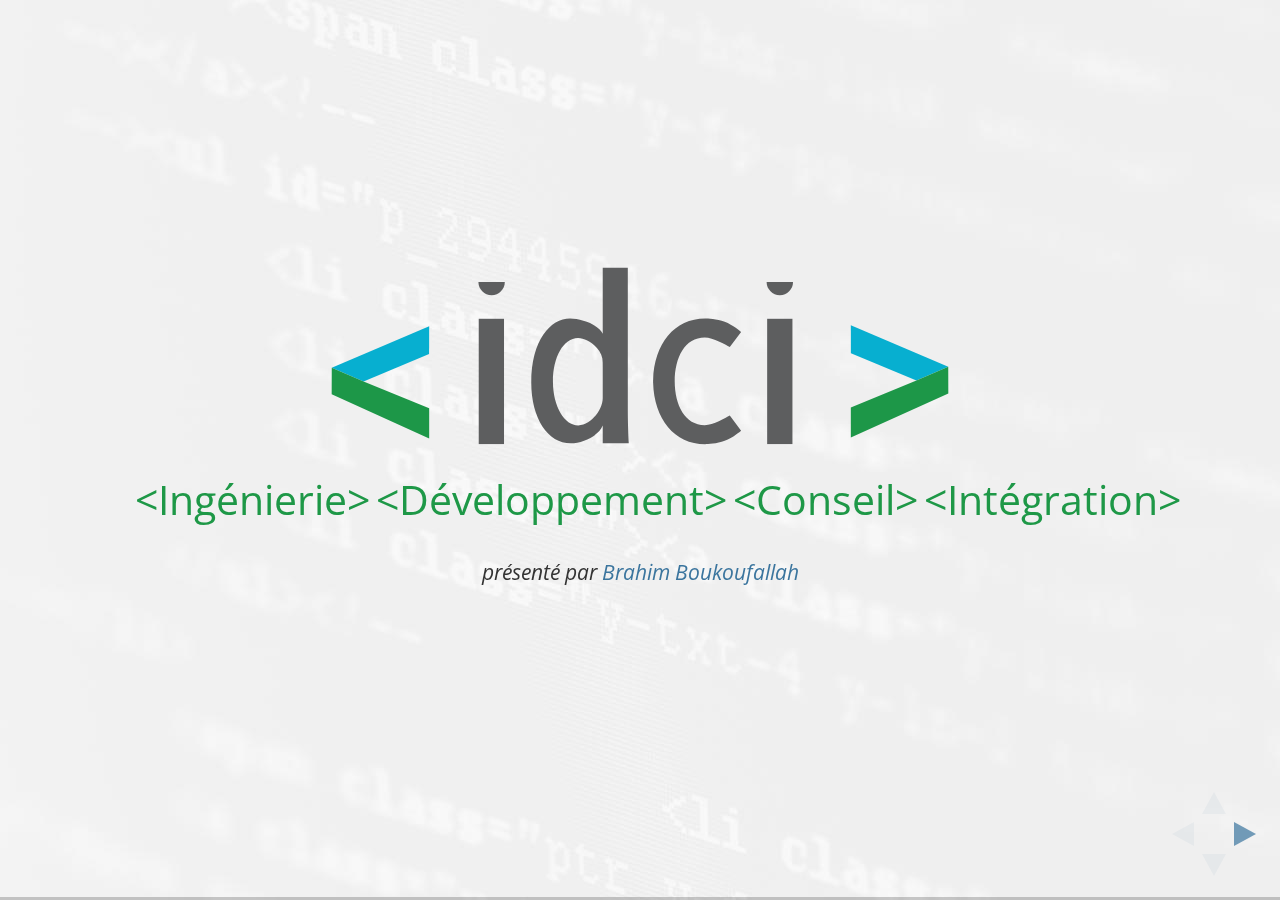
==== commit c73f6950: "COntinue slides" ====
--- a/index.html
+++ b/index.html
@@ -45,7 +45,7 @@
         <section>
             <h1 class="idci-logo">IDCI-Consulting</h1>
             <ul class="motto idci-green">
-                <li>&lt;Ingénerie&gt;</li>
+                <li>&lt;Ingénierie&gt;</li>
                 <li>&lt;Développement&gt;</li>
                 <li>&lt;Conseil&gt;</li>
                 <li>&lt;Intégration&gt;</li>
@@ -64,31 +64,38 @@
 
             <section>
                 <h4 class="idci-green">Activité principale</h4>
-                <p>Conception de sites web</p>
+                <p>Conception et réalisation de sites web</p>
                 <ul class="fragment">
-                    <li>Sites vitrine</li>
-                    <li>Applications web plus complexes (site e-commerce, gestionnaire d'événements, etc)</li>
+                    <li>Sites vitrine (CMS)</li>
+                    <li>Applications web plus complexes (Usage de frameworks)</li>
                 </ul>
                 <aside class="notes">
                     <p>Nous utilisons exclusivement des outils open source</p>
-                    <p>On peut développer   de simples  sites  vitrine comme d’applications web PHP plus complexes</p>
+                    <p>On peut développer de simples  sites  vitrine comme d’applications web PHP plus complexes</p>
                 </aside>
             </section>
 
             <section>
                 <h4 class="idci-green">
-                    Spécialisés dans :
+                    Spécialistes du web :
                 </h4>
                 <ul>
-                    <li>Architecture Web</li>
-                    <li>PHP & Symfony</li>
+                    <li>Html5 / Css3</li>
+                    <li>PHP : Symfony / Wordpress</li>
+                    <li>JS : NodeJS (Serveur) / Angular, jQuery (Front)</li>
+                    <li>Administration système : Linux (Ubuntu & Debian)</li>
+                    <li>Virtualisation : Docker</li>
                 </ul>
+                <p>Utilisation exclusive d'outils et technologies open source</p>
+                <aside class="notes">
+                    <p>Si vous ne connaissez pas Goole est votre ami ou venez me parler a la fin de la présentation</p>
+                </aside>
             </section>
 
             <section>
                 <h4 class="idci-green">Mais aussi....</h4>
-                <p  >Une équipe de consultants</p>
-                <p class="fragment">Des formations</p>
+                <p  >Nous sommes une équipe de consultants</p>
+                <p class="fragment">Nous proposons des formations</p>
                 <aside class="notes">
                     <p>Equipe de consultants qui proposent des solutions techniques pour des entreprises faisant appel à nous</p>
                     <p>Formations..."Dans le domaine du web bien sûr !"</p>
@@ -104,12 +111,12 @@
             </section>
 
             <section>
-                <p>Composée de 3 développeurs et gérant</p>
+                <p>Composée de 4 personnes</p>
             </section>
 
             <section>
                 <ul>
-                    <li>Frédéric Bondaz (gérant)</li>
+                    <li>Frédéric Bondaz (gérant administratif)</li>
                     <li class="fragment">Gabriel Bondaz (consultant / co-gérant)</li>
                     <li class="fragment">Baptiste Bouchereau (consultant / co-gérant)</li>
                     <li class="fragment">Moi (développeur)</li>
@@ -120,6 +127,7 @@
                     <ul>
                         <li>fred : Notre gérant et celui qui gère la compta</li>
                         <li>gab & baptiste : Consultants pour d'autres entreprises </li>
+                        <li>moi vitre humble serviteur</li>
                     </ul>
                 </aside>
             </section>
--- a/css/style.css
+++ b/css/style.css
@@ -14,6 +14,7 @@
 }
 
 ul.motto li {
+    font-size: 35px;
     float: left;
     list-style-type: none;
     margin-right: 5px;
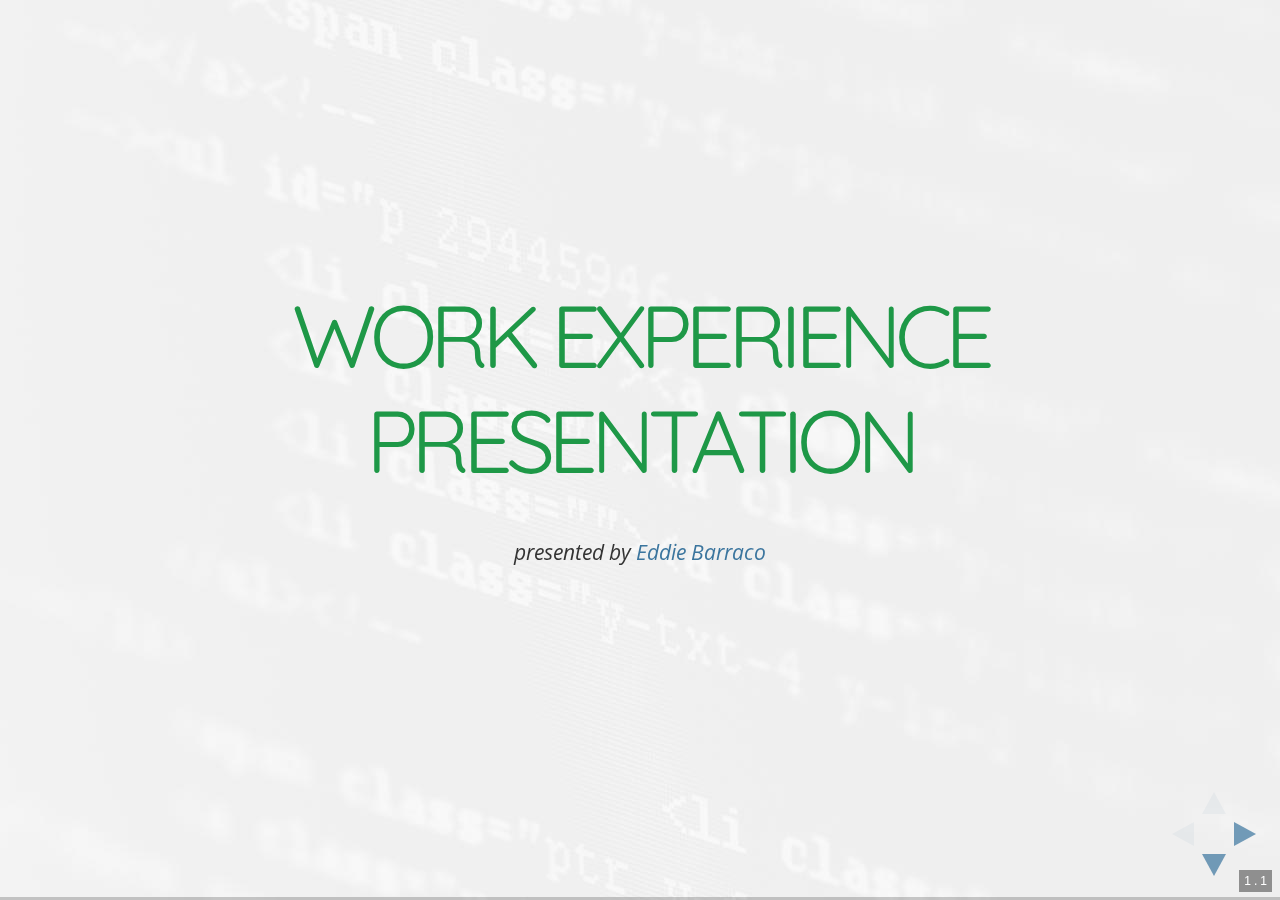
==== commit e67aafe3: "Add a lot of commentary, old screenshots." ====
--- a/index.html
+++ b/index.html
@@ -1,187 +1,398 @@
 <!doctype html>
 <html lang="en">
 
-<head>
-    <meta charset="utf-8">
-
-    <title>reveal.js – The HTML Presentation Framework</title>
-
-    <meta name="description" content="A framework for easily creating beautiful presentations using HTML">
-    <meta name="author" content="Hakim El Hattab">
-
-    <meta name="apple-mobile-web-app-capable" content="yes">
-    <meta name="apple-mobile-web-app-status-bar-style" content="black-translucent">
-
-    <meta name="viewport"
-          content="width=device-width, initial-scale=1.0, maximum-scale=1.0, user-scalable=no, minimal-ui">
-
-    <link rel="stylesheet" href="css/reveal.css">
-    <link rel="stylesheet" href="css/theme/sky.css" id="theme">
-
-    <!-- Code syntax highlighting -->
-    <link rel="stylesheet" href="lib/css/zenburn.css">
-    <link rel="stylesheet" href="css/style.css">
-
-    <!-- Printing and PDF exports -->
-    <script>
-        var link = document.createElement('link');
-        link.rel = 'stylesheet';
-        link.type = 'text/css';
-        link.href = window.location.search.match(/print-pdf/gi) ? 'css/print/pdf.css' : 'css/print/paper.css';
-        document.getElementsByTagName('head')[0].appendChild(link);
-    </script>
-
-    <!--[if lt IE 9]>
-    <script src="lib/js/html5shiv.js"></script>
-    <![endif]-->
-</head>
-
-<body>
-
-<div class="reveal">
-
-    <!-- Any section element inside of this container is displayed as a slide -->
-    <div class="slides">
-        <section>
-            <h1 class="idci-logo">IDCI-Consulting</h1>
-            <ul class="motto idci-green">
-                <li>&lt;Ingénierie&gt;</li>
-                <li>&lt;Développement&gt;</li>
-                <li>&lt;Conseil&gt;</li>
-                <li>&lt;Intégration&gt;</li>
-            </ul>
-            <em class="presented-by">présenté par <a href="http://www.idci-consulting.fr/fr/cv/idci/brahim_boukoufallah" target="_blank">Brahim Boukoufallah</a></em>
-        </section>
-
-        <section>
-            <section>
-                <h2 class="idci-green">Qui sommes-nous ?</h2>
-            </section>
-
-            <section>
-                <p>Société de services créée en décembre 2007</p>
-            </section>
-
-            <section>
-                <h4 class="idci-green">Activité principale</h4>
-                <p>Conception et réalisation de sites web</p>
-                <ul class="fragment">
-                    <li>Sites vitrine (CMS)</li>
-                    <li>Applications web plus complexes (Usage de frameworks)</li>
-                </ul>
-                <aside class="notes">
-                    <p>Nous utilisons exclusivement des outils open source</p>
-                    <p>On peut développer de simples  sites  vitrine comme d’applications web PHP plus complexes</p>
-                </aside>
-            </section>
-
-            <section>
-                <h4 class="idci-green">
-                    Spécialistes du web :
-                </h4>
-                <ul>
-                    <li>Html5 / Css3</li>
-                    <li>PHP : Symfony / Wordpress</li>
-                    <li>JS : NodeJS (Serveur) / Angular, jQuery (Front)</li>
-                    <li>Administration système : Linux (Ubuntu & Debian)</li>
-                    <li>Virtualisation : Docker</li>
-                </ul>
-                <p>Utilisation exclusive d'outils et technologies open source</p>
-                <aside class="notes">
-                    <p>Si vous ne connaissez pas Goole est votre ami ou venez me parler a la fin de la présentation</p>
-                </aside>
-            </section>
-
-            <section>
-                <h4 class="idci-green">Mais aussi....</h4>
-                <p  >Nous sommes une équipe de consultants</p>
-                <p class="fragment">Nous proposons des formations</p>
-                <aside class="notes">
-                    <p>Equipe de consultants qui proposent des solutions techniques pour des entreprises faisant appel à nous</p>
-                    <p>Formations..."Dans le domaine du web bien sûr !"</p>
-                    <p>ça peut être pour nos clients pour qu'ils prennent en main leur site, ou pour d’autres entreprises soucieuses de découvrir des technologies.</p>
-                    <p>Actuellement nous faisons des formations sur Prestashop et Symfony</p>
-                </aside>
-            </section>
-        </section>
-
-        <section>
-            <section>
-                <h2 class="idci-green">La team</h2>
-            </section>
-
-            <section>
-                <p>Composée de 4 personnes</p>
-            </section>
-
-            <section>
-                <ul>
-                    <li>Frédéric Bondaz (gérant administratif)</li>
-                    <li class="fragment">Gabriel Bondaz (consultant / co-gérant)</li>
-                    <li class="fragment">Baptiste Bouchereau (consultant / co-gérant)</li>
-                    <li class="fragment">Moi (développeur)</li>
-                </ul>
-
-                <aside class="notes">
-                    <p>Je vous les présente par ordre d'arriver</p>
-                    <ul>
-                        <li>fred : Notre gérant et celui qui gère la compta</li>
-                        <li>gab & baptiste : Consultants pour d'autres entreprises </li>
-                        <li>moi vitre humble serviteur</li>
-                    </ul>
-                </aside>
-            </section>
-        </section>
-
-        <section>
-            <h2 class="idci-green">Merci de votre écoute</h2>
-        </section>
-    </div>
-</div>
-
-<script src="lib/js/head.min.js"></script>
-<script src="js/reveal.js"></script>
-
-<script>
-
-    // Full list of configuration options available at:
-    // https://github.com/hakimel/reveal.js#configuration
-    Reveal.initialize({
-        controls: true,
-        progress: true,
-        history: true,
-        center: true,
-
-        transition: 'slide', // none/fade/slide/convex/concave/zoom
-
-        // Optional reveal.js plugins
-        dependencies: [
-            {
-                src: 'lib/js/classList.js', condition: function () {
-                return !document.body.classList;
-            }
-            },
-            {
-                src: 'plugin/markdown/marked.js', condition: function () {
-                return !!document.querySelector('[data-markdown]');
-            }
-            },
-            {
-                src: 'plugin/markdown/markdown.js', condition: function () {
-                return !!document.querySelector('[data-markdown]');
-            }
-            },
-            {
-                src: 'plugin/highlight/highlight.js', async: true, callback: function () {
-                hljs.initHighlightingOnLoad();
-            }
-            },
-            {src: 'plugin/zoom-js/zoom.js', async: true},
-            {src: 'plugin/notes/notes.js', async: true}
-        ]
-    });
-
-</script>
-
-</body>
+    <head>
+        <meta charset="utf-8">
+
+        <title>reveal.js – The HTML Presentation Framework</title>
+
+        <meta name="description" content="A presentation of IDCI-Consulting company">
+        <meta name="author" content="Brahim Boukoufallah">
+
+        <meta name="apple-mobile-web-app-capable" content="yes">
+        <meta name="apple-mobile-web-app-status-bar-style" content="black-translucent">
+
+        <meta name="viewport"
+              content="width=device-width, initial-scale=1.0, maximum-scale=1.0, user-scalable=no, minimal-ui">
+
+        <link rel="stylesheet" href="css/reveal.css">
+        <link rel="stylesheet" href="css/theme/sky.css" id="theme">
+
+        <!-- Code syntax highlighting -->
+        <link rel="stylesheet" href="lib/css/zenburn.css">
+        <link rel="stylesheet" href="css/style.css">
+
+        <!-- Printing and PDF exports -->
+        <script>
+var link = document.createElement('link');
+link.rel = 'stylesheet';
+link.type = 'text/css';
+link.href = window.location.search.match(/print-pdf/gi) ? 'css/print/pdf.css' : 'css/print/paper.css';
+document.getElementsByTagName('head')[0].appendChild(link);
+        </script>
+
+        <!--[if lt IE 9]>
+            <script src="lib/js/html5shiv.js"></script>
+        <![endif]-->
+    </head>
+
+    <body>
+
+        <div class="reveal">
+
+            <!-- Any section element inside of this container is displayed as a slide -->
+            <div class="slides">
+                <section>
+                    <section>
+                        <h2 class="idci-green">Work Experience presentation</h2>
+                        <em class="presented-by">presented by <a href="" target="_blank">Eddie Barraco</a></em>
+                        <aside class="notes">
+                            don't forget to present yourself !
+                        </aside>
+                    </section>
+
+                    <section>
+                        <h2 class="idci-green">Summary</h2>
+                        <ul>
+                            <li>IDCI-Consulting</li>
+                            <li>Optedif project</li>
+                            <li>Assessment</li>
+                        </ul>
+                    </section>
+                </section>
+
+                <section>
+                    <h2 class="idci-green">Remerciements</h2>
+                    <aside class="notes">
+                        responsable pédagogieu Adrien Peytavie
+                        Me Espinasse
+                        Mr Boutin
+
+                        IDCI
+                            Brahim
+                            Baptiste
+                            Gab
+                    </aside>
+                </section>
+
+                <section>
+                    <section>
+                        <h1 class="idci-logo">IDCI-Consulting</h1>
+                        <ul class="motto idci-green">
+                            <li>&lt;Ingénierie&gt;</li>
+                            <li>&lt;Développement&gt;</li>
+                            <li>&lt;Conseil&gt;</li>
+                            <li>&lt;Intégration&gt;</li>
+                        </ul>
+                    </section>
+
+                    <section>
+                        <h4 class="idci-green">Origines de l'entreprise</h4>
+                        <p class="fragment fade-up">Crée par la collaboration de Gabriel et Frédéric Bondaz en 2007<p>
+                    </section>
+
+                    <section>
+                        <h4 class="idci-green">Philosophie</h4>
+                        <p class="fragment fade-up">Une companie de consultant</p>
+                        <p class="fragment fade-up">Des technologies OpenSource</p>
+
+                        <aside class="notes">
+                            Indépendant
+                            avoir le luxe de choisir les projets
+
+                        </aside>
+                    </section>
+
+                    <section>
+                        <h4 class="idci-green">Environnement de travail</h4>
+                        <p>Un esprit de collaboration</p>
+                    </section>
+
+                    <section>
+                        <p>Des locaux récemment rénovés</p>
+                        <img data-src="images/Capture_Gmap.png" alt="Position des bureaux d'IDCI-Consulting sur une carte">
+                    </section>
+
+                    <section>
+                        <p>Nos outils internes<p>
+                        <ul>
+                            <li>GitLab</li>
+                            <li class="fragment fade-up">Wekan</li>
+                            <li class="fragment fade-up">OwnCloud</li>
+                            <li class="fragment fade-up">Redmine</li>
+                            <li class="fragment fade-up">Docker</li>
+                            <li class="fragment fade-up">Linux</li>
+                        </ul>
+
+                        <aside class="notes">
+                            Hébergés sur notre serveur interne
+                        </aside>
+                    </section>
+
+                    <section><img data-src="images/tools/Capture_Gitlab.png" alt="Gitlab interface screenshot"><aside class="notes">Présenter Git</aside></section>
+                    <section><img data-src="images/tools/Capture_Wekan.png" alt="Wekan interface screenshot"><aside class="notes">Méthode agile telle que Scrum ou kanban</aside></section>
+                    <section><img data-src="images/tools/Capture_Owncloud.png" alt="Owncloud interface screenshot"></section>
+                    <section><img data-src="images/tools/Capture_Redmine.png" alt="Redmine interface screenshot"><aside class="notes">Nous permet de traiter les demandes de nos clients</aside></section>
+                    <section><img data-src="images/tools/Docker.png" alt="Docker picture"><aside class="notes">Je reviendrais plus tard sur docker car c'est interessant mdr</aside></section>
+                    <section><img data-src="images/tools/Linux.jpg" alt="Linux picture"></section>
+
+                    <section>
+                        <h4 class="idci-green">Mon rôle</h4>
+                        <p class="fragment fade-up">Apporter ma contribution aux projets actuels</p>
+                        <p class="fragment fade-up">Développer mes compétences</p>
+                        <p class="fragment fade-up">Mettre en place de nouveaux outils pour IDCI</p>
+                    </section>
+                </section>
+
+                <section>
+                    <section>
+                        <h2 class="idci-green">Un point sur Docker</h2>
+                    </section>
+
+                    <section>
+                        <h6 class="idci-green">Qu'est Docker ?</h6>
+                        <em>"Docker permet d'embarquer une application dans un container virtuel qui pourra s'exécuter sur n'importe quel serveur."</em>
+                    </section>
+
+                    <section>
+                        <p>Une machine virtuelle</p>
+                        <p class="fragment fade-up">en mieux...</p>
+                        <div class="fragment fade-up">
+                            <img data-src="images/vm.png" alt="VM schema">
+                            <img data-src="images/docker_vm.png" alt="Docker schema">
+                        </div>
+                    </section>
+
+                    <section>
+                        <h6 class="idci-green">Pourquoi c'est beau ?</h6>
+                        <ul>
+                            <li class="fragment fade-up">Rapide</li>
+                            <li class="fragment fade-up">Necessite très peu de ressource</li>
+                            <li class="fragment fade-up">Possibilité de lancer plein de conteneurs</li>
+                            <li class="fragment fade-up">Facilite le lancement des applications complexes</li>
+                        </ul>
+                    </section>
+
+                    <section>
+                        <h6 class="idci-green">Un exemple concrêt</h6>
+                        <pre><code>
+mysql:
+    image: mysql:5.7
+    environment:
+    - MYSQL_ROOT_PASSWORD=dev
+    volumes:
+    - /var/docker/mysql/optedif:/var/lib/mysql
+app:
+    build: docker
+    volumes:
+        - .:/var/www
+        - /var/log/docker/nginx/optedif:/var/log/nginx
+    links:
+        - mysql:mysql
+    ports:
+        - 8033:80
+        - 6666:2812
+        - 15672:15672
+        - 5689:5672
+    environment:
+        - VIRTUAL_HOST=dev.optedif.fr
+adminer:
+    image: clue/adminer
+    environment:
+        - VIRTUAL_HOST=dev.adminer.optedif.fr
+    ports:
+        - 8072:80
+    links:
+        - mysql:mysql
+                        </code></pre>
+                        <p>$ docker-compose up</p>
+                    </section>
+                </section>
+
+                <section>
+                    <section>
+                        <h2 class="idci-green">Projet Optedif</h4>
+                    </section>
+
+                    <section><img data-src="images/Capture_Optedif.png" alt="Optedif homepage screenshot"></section>
+
+                    <section>
+                        <h4 class="idci-green">Contexte</h4>
+                        <p class="fragment fade-up">L'objectif de mettre les talents individuels à disposition des autres</p>
+                    </section>
+
+                    <section>
+                        <h4 class="idci-green">Relation avec le client</h4>
+                        <p class="fragment fade-up">L'interface Redmine</p>
+                        <p class="fragment fade-up">Une réunion hébdomadaire</p>
+
+                        <aside class="notes">
+                            Une méthode de travail agile
+                            Fonctionnement par ticket
+                            Rémunéré au temps devisés
+                        </aside>
+                    </section>
+
+                    <section>
+                        <h4 class="idci-green">Prise en main du projet</h4>
+                        <img data-src="images/Capture_VimWorkspace.png" alt="">
+
+                        <aside class="notes">
+                            Projet symfony à prendre en main
+                            La structure du projet est déja bien complexe
+                        </aside>
+                    </section>
+
+                    <section>
+                        <h4 class="idci-green">Ce que j'ai concretement apporté au projet</h4>
+
+                        <aside class="notes">
+                            Modification des schéma UML
+                            Ajout de champ aux formulaire
+                            Restructuration de certaines pages
+                        </aside>
+                    </section>
+
+                    <section><img data-src="images/Optedif_Work/user_before.png" alt=""></section>
+                    <section><img data-src="images/Optedif_Work/product_before.png" alt=""></section>
+                    <section><img data-src="images/Optedif_Work/theme_before.png" alt=""></section>
+                    <section><img data-src="images/Optedif_Work/formateurInterface_before.png" alt=""></section>
+                </section>
+
+                <section>
+                    <section>
+                        <h2 class="idci-green">Une fonction d'importation pour Optedif</h2>
+                    </section>
+
+                    <section>
+                        <h4 class="idci-green">Objectif</h2>
+                        <p class="fragment fade-up">Importer un fichier d'utilisateur</p>
+                        <p class="fragment fade-up">Besoin de désynchroniser</p>
+                    </section>
+
+
+                    <section data-transition="slide-in">
+                        <h4 class="idci-green">Les pistes envisagées</h4>
+
+                        <div>
+                            <h6>Processus automatique</h6>
+                            <p class="fragment fade-up">Avantages</p>
+                            <p class="fragment fade-up">Inconvénients</p>
+                            <p style="visibility:hidden">Adrien Peytavie <3</p>
+                        </div>
+                    </section>
+
+                    <section data-transition="slide-out">
+                        <h4 class="idci-green">Les pistes envisagées</h4>
+                        <div>
+                            <h6>Systeme de file d'attente</h6>
+                            <p class="fragment fade-up">Queuing system</p>
+                            <p class="fragment fade-up">Avantages</p>
+                            <p class="fragment fade-up">Inconvénients</p>
+                        </div>
+                    </section>
+
+                    <section>
+                        <h4 class="idci-green">Les technologies utilisées</h4>
+                    </section>
+
+                    <section>
+                        <img data-src="images/rabbitmq_logo_strap.png" alt="">
+                        <p><em>RabbitMQ est un système permettant de gérer des files de messages afin de permettre à différents clients de communiquer très simplement.</em></p>
+                    </section>
+
+                    <section>
+                        <h4 class="idci-green">Un fonctionnement basé sur des travailleurs</h4>
+                        <p class="fragment fade-up">La plateforme web joue le rôle du producteur</p>
+                        <p class="fragment fade-up">Un processus d'import, celui du consommateur</p>
+                    </section>
+
+                    <section>
+                        <h4 class="idci-green">Les messages transmis sont de ce type</h4>
+                        <pre><code>
+message:
+    'filePath': '/home/optedif/web/consumer/userImport/Php2vfTj8e'
+    'separator': ';'
+    'delimiter': '"'
+    'isHeader': true
+                        </code></pre>
+                    </section>
+
+                    <section>
+                        <img data-src="images/Monit.png" alt="">
+                    </section>
+
+                    <section>
+                        <h4 class="idci-green">Une interface de gestion de processus</h4>
+                        <p class="fragment fade-up">Permet de manager RabbitMQ ainsi que nos consommateurs</p>
+                    </section>
+
+                    <section>
+                        <h4 class="idci-green">Bilan</h4>
+                        <img data-src="images/Capture_FonctionImportFinal.png" alt="">
+                    </section>
+
+                    <section>
+                        <h4 class="idci-green">Ce que ce projet nous a apporté</h4>
+                        <ul>
+                            <li class="fragment fade-up">Mise en place de nouvelles méthodes</li>
+                            <li class="fragment fade-up">Une montée de nos aptitudes</li>
+                        </ul>
+                    </section>
+                </section>
+
+                <section>
+                    <section>
+                        <h2 class="idci-green">Conclusion</h2>
+                    </section>
+                </section>
+            </div>
+        </div>
+
+        <script src="lib/js/head.min.js"></script>
+        <script src="js/reveal.js"></script>
+
+        <script>
+
+// Full list of configuration options available at:
+// https://github.com/hakimel/reveal.js#configuration
+Reveal.initialize({
+    controls: true,
+    progress: true,
+    history: true,
+    center: true,
+    slideNumber: true,
+
+    transition: 'slide', // none/fade/slide/convex/concave/zoom
+
+    // Optional reveal.js plugins
+    dependencies: [
+    {
+        src: 'lib/js/classList.js', condition: function () {
+            return !document.body.classList;
+        }
+    },
+    {
+        src: 'plugin/markdown/marked.js', condition: function () {
+            return !!document.querySelector('[data-markdown]');
+        }
+    },
+    {
+        src: 'plugin/markdown/markdown.js', condition: function () {
+            return !!document.querySelector('[data-markdown]');
+        }
+    },
+    {
+        src: 'plugin/highlight/highlight.js', async: true, callback: function () {
+            hljs.initHighlightingOnLoad();
+        }
+    },
+    {src: 'plugin/zoom-js/zoom.js', async: true},
+    {src: 'plugin/notes/notes.js', async: true}
+    ]
+});
+
+        </script>
+
+    </body>
 </html>
